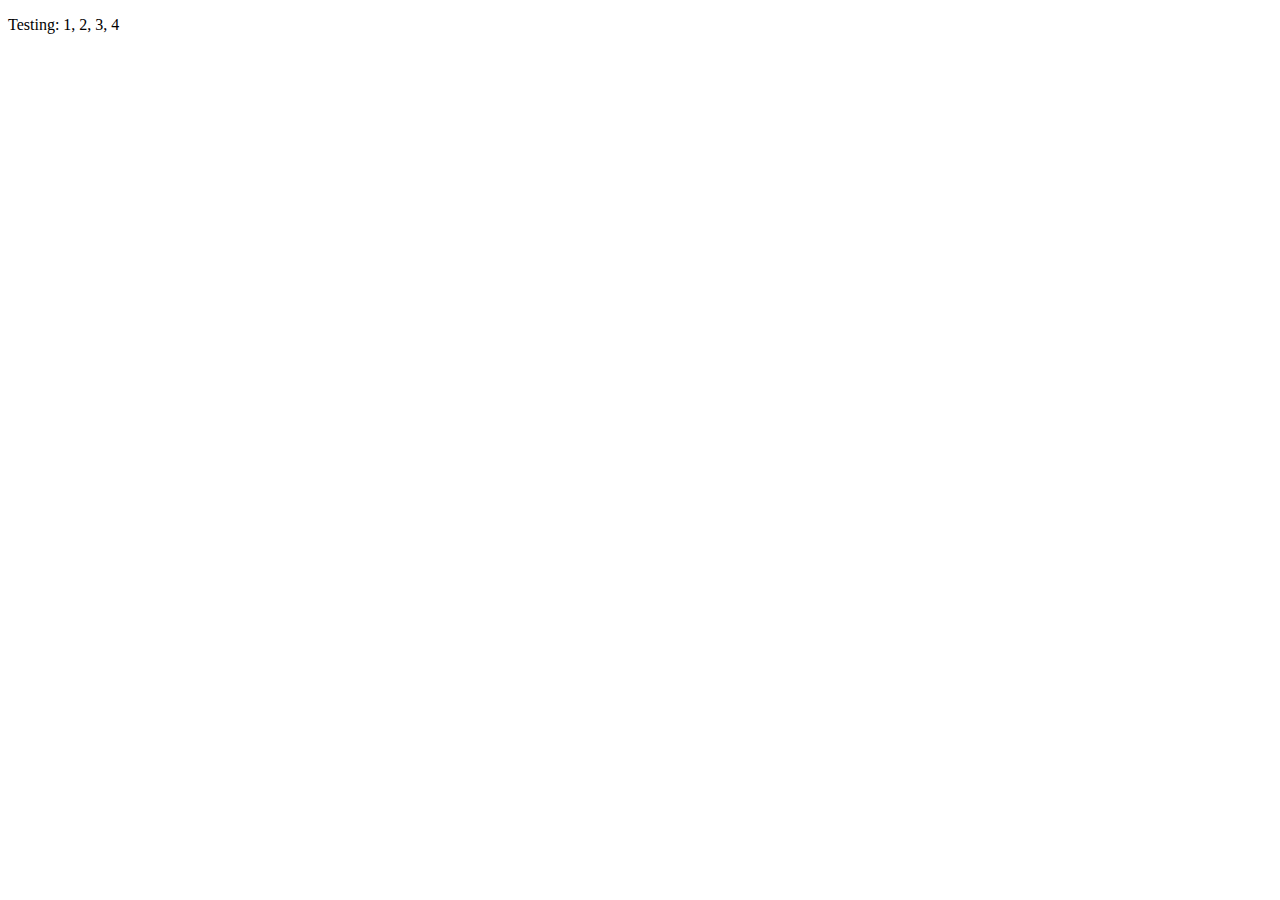
==== src/html/index.html @ 7d73c3ed "first commit" ====
<!DOCTYPE html>
<html class="no-js" lang="en">
  <head>
    <title>Bootstrap 4 Layout</title>
    <meta http-equiv="x-ua-compatible" content="ie=edge">
    <meta name="viewport" content="width=device-width, initial-scale=1.0" />
    <link rel="stylesheet" href="css/styles.css">
  </head>

  <body>
    <!-- Content starts here -->
    <p>Testing: 1, 2, 3, 4</p>

    <!-- Closing scripts here -->
    <script src="js/jquery.js"></script>
    <script src="js/popper.js"></script>
    <script src="js/bootstrap.js"></script>
  </body>
</html>
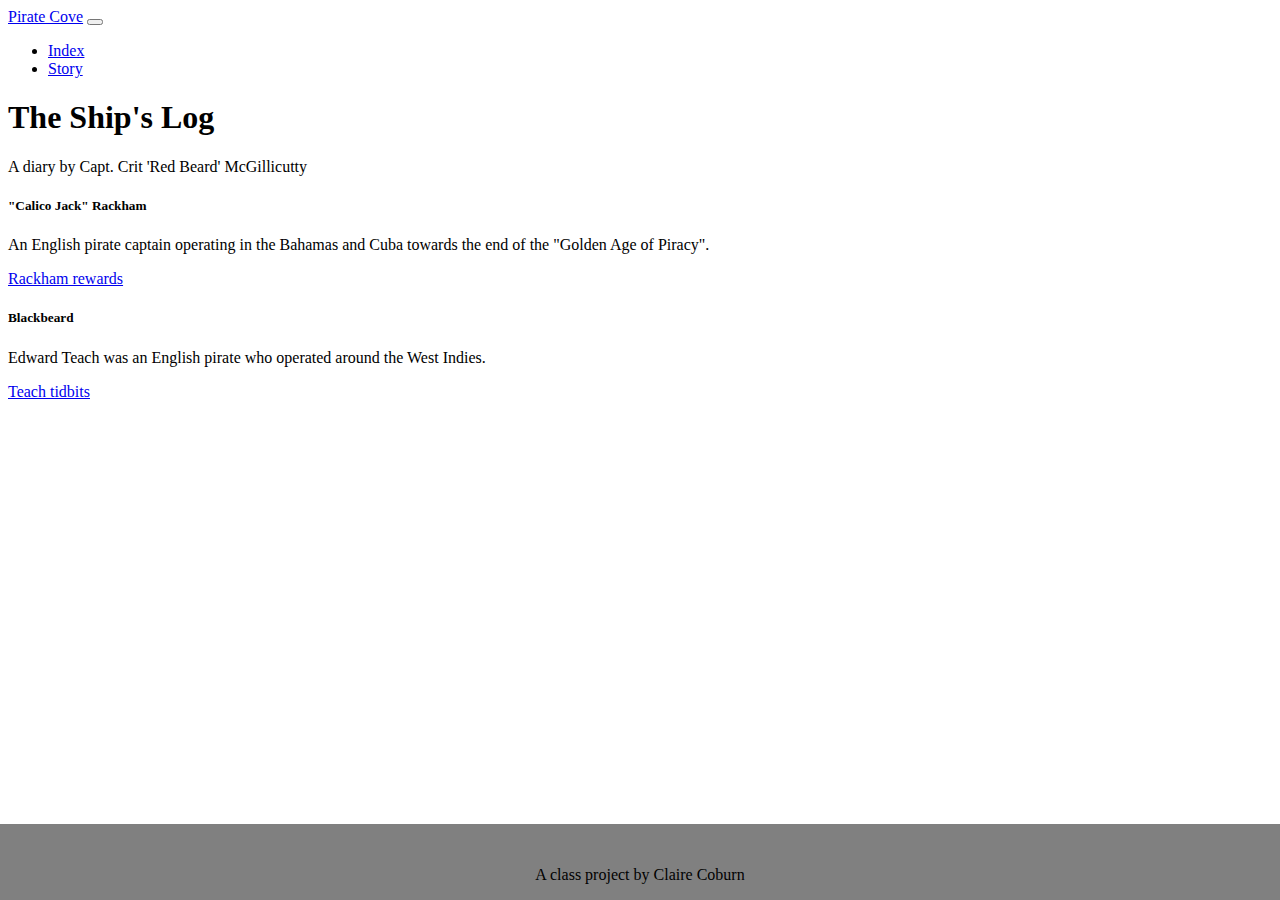
==== commit 7cf25fa5: "almost done" ====
--- a/src/html/index.html
+++ b/src/html/index.html
@@ -5,11 +5,71 @@
     <meta http-equiv="x-ua-compatible" content="ie=edge">
     <meta name="viewport" content="width=device-width, initial-scale=1.0" />
     <link rel="stylesheet" href="css/styles.css">
+    <link href="https://fonts.googleapis.com/css2?family=Shadows+Into+Light&display=swap" rel="stylesheet">
   </head>
 
   <body>
     <!-- Content starts here -->
-    <p>Testing: 1, 2, 3, 4</p>
+    <div class="container">
+      <nav class="navbar navbar-expand-lg navbar-dark bg-primary">
+        <a class="navbar-brand" href="#">Pirate Cove</a>
+        <button class="navbar-toggler" type="button" data-toggle="collapse" data-target="#navbarSupportedContent">
+          <span class="navbar-toggler-icon"></span>
+        </button>
+        <div class="collapse navbar-collapse" id="navbarSupportedContent">
+          <ul class="navbar-nav ml-auto">
+            <li class="nav-item">
+              <a class="nav-link" href="#">Index</a>
+            </li>
+            <li class="nav-item">
+              <a class="nav-link" href="#">Story</a>
+            </li>
+            </li>
+          </ul>
+        </div>
+      </nav>
+      <div class="jumbotron">
+        <h1 class="display-4">The Ship's Log</h1>
+        <p class="lead">A diary by Capt. Crit 'Red Beard' McGillicutty</p>
+      </div>
+      <section>
+        <div class="row">
+          <div class="col-sm-4 col-lg-12">
+            <div class="card mb-4">
+              <div class="card-body text-center">
+                <h5 class="card-title">"Calico Jack" Rackham</h5>
+                <p class="card-text">An English pirate captain operating in the Bahamas and Cuba towards the end of the "Golden Age of Piracy".</p>
+                <a href="https://en.wikipedia.org/wiki/Calico_Jack" class="card-link">Rackham rewards</a>
+              </div>
+            </div>
+          </div>
+          <div class="col-sm-4 col-lg-12">
+            <div class="card mb-4">
+              <div class="card-body text-center">
+                <h5 class="card-title">Blackbeard</h5>
+                <p class="card-text">Edward Teach was an English pirate who operated around the West Indies.</p>
+                <a href="https://en.wikipedia.org/wiki/Blackbeard" class="card-link">Teach tidbits</a>
+              </div>
+            </div>
+          </div>
+        </div>
+      </section>
+      <style>
+        .footer {
+          position: fixed;
+          left: 0;
+          bottom: 0;
+          width: 100%;
+          background-color: grey;
+          color:black;
+          text-align: center;
+          padding-top: 2%;
+        }
+        </style>
+        
+        <div class="footer">
+          <p>A class project by Claire Coburn</p>
+        </div>
 
     <!-- Closing scripts here -->
     <script src="js/jquery.js"></script>
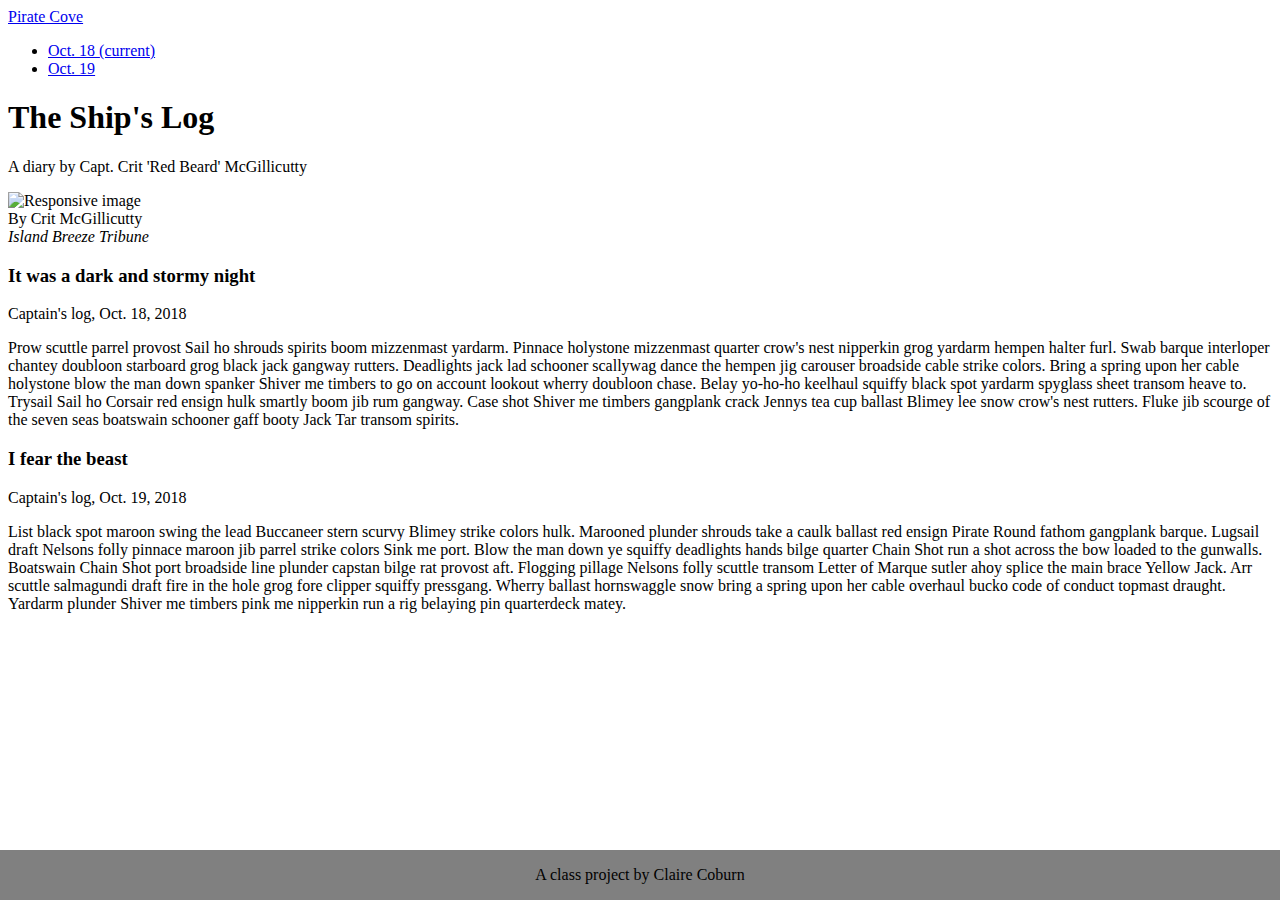
==== commit 1a324f96: "almost finished 10/22" ====
--- a/src/html/index.html
+++ b/src/html/index.html
@@ -11,19 +11,15 @@
   <body>
     <!-- Content starts here -->
     <div class="container">
-      <nav class="navbar navbar-expand-lg navbar-dark bg-primary">
+      <nav class="navbar navbar-expand-lg navbar-dark bg-dark">
         <a class="navbar-brand" href="#">Pirate Cove</a>
-        <button class="navbar-toggler" type="button" data-toggle="collapse" data-target="#navbarSupportedContent">
-          <span class="navbar-toggler-icon"></span>
-        </button>
         <div class="collapse navbar-collapse" id="navbarSupportedContent">
-          <ul class="navbar-nav ml-auto">
+          <ul class="navbar-nav">
             <li class="nav-item">
-              <a class="nav-link" href="#">Index</a>
+              <a class="nav-link active" href="Oct18.html">Oct. 18 <span class="sr-only">(current)</span></a>
             </li>
             <li class="nav-item">
-              <a class="nav-link" href="#">Story</a>
-            </li>
+              <a class="nav-link" href="Oct19.html">Oct. 19</a>
             </li>
           </ul>
         </div>
@@ -32,28 +28,43 @@
         <h1 class="display-4">The Ship's Log</h1>
         <p class="lead">A diary by Capt. Crit 'Red Beard' McGillicutty</p>
       </div>
-      <section>
-        <div class="row">
-          <div class="col-sm-4 col-lg-12">
-            <div class="card mb-4">
-              <div class="card-body text-center">
-                <h5 class="card-title">"Calico Jack" Rackham</h5>
-                <p class="card-text">An English pirate captain operating in the Bahamas and Cuba towards the end of the "Golden Age of Piracy".</p>
-                <a href="https://en.wikipedia.org/wiki/Calico_Jack" class="card-link">Rackham rewards</a>
-              </div>
-            </div>
-          </div>
-          <div class="col-sm-4 col-lg-12">
-            <div class="card mb-4">
-              <div class="card-body text-center">
-                <h5 class="card-title">Blackbeard</h5>
-                <p class="card-text">Edward Teach was an English pirate who operated around the West Indies.</p>
-                <a href="https://en.wikipedia.org/wiki/Blackbeard" class="card-link">Teach tidbits</a>
-              </div>
-            </div>
-          </div>
-        </div>
-      </section>
+
+      <div class="row">
+        <div class="col-sm-4">
+          <img src="img/pirate.jpg" class="img-fluid"
+          alt="Responsive image">
+        <div class="caption">By Crit McGillicutty</div>
+        <div class="caption"><i>Island Breeze Tribune</i></div>
+      </div>
+
+    <div class="container">
+      <div class= "col-sm-8" href="#Oct18.html">
+        <h3>It was a dark and stormy night</h3>
+        <p class="lead">Captain's log, Oct. 18, 2018</p>
+
+        <p>
+          Prow scuttle parrel provost Sail ho shrouds spirits boom mizzenmast yardarm. Pinnace holystone mizzenmast quarter crow's nest nipperkin grog yardarm hempen halter furl. Swab barque interloper chantey doubloon starboard grog black jack gangway rutters.
+
+          Deadlights jack lad schooner scallywag dance the hempen jig carouser broadside cable strike colors. Bring a spring upon her cable holystone blow the man down spanker Shiver me timbers to go on account lookout wherry doubloon chase. Belay yo-ho-ho keelhaul squiffy black spot yardarm spyglass sheet transom heave to.
+
+          Trysail Sail ho Corsair red ensign hulk smartly boom jib rum gangway. Case shot Shiver me timbers gangplank crack Jennys tea cup ballast Blimey lee snow crow's nest rutters. Fluke jib scourge of the seven seas boatswain schooner gaff booty Jack Tar transom spirits.
+        </p>
+      </div>
+
+      <div class= "col=sm-8" href="#Oct19.html">
+        <h3>I fear the beast</h3>
+        <p class="lead">Captain's log, Oct. 19, 2018
+
+          <p>
+            List black spot maroon swing the lead Buccaneer stern scurvy Blimey strike colors hulk. Marooned plunder shrouds take a caulk ballast red ensign Pirate Round fathom gangplank barque. Lugsail draft Nelsons folly pinnace maroon jib parrel strike colors Sink me port.
+
+            Blow the man down ye squiffy deadlights hands bilge quarter Chain Shot run a shot across the bow loaded to the gunwalls. Boatswain Chain Shot port broadside line plunder capstan bilge rat provost aft. Flogging pillage Nelsons folly scuttle transom Letter of Marque sutler ahoy splice the main brace Yellow Jack.
+
+            Arr scuttle salmagundi draft fire in the hole grog fore clipper squiffy pressgang. Wherry ballast hornswaggle snow bring a spring upon her cable overhaul bucko code of conduct topmast draught. Yardarm plunder Shiver me timbers pink me nipperkin run a rig belaying pin quarterdeck matey.
+          </p>
+        </p>
+      </div>
+    </div>
       <style>
         .footer {
           position: fixed;
@@ -63,7 +74,6 @@
           background-color: grey;
           color:black;
           text-align: center;
-          padding-top: 2%;
         }
         </style>
         
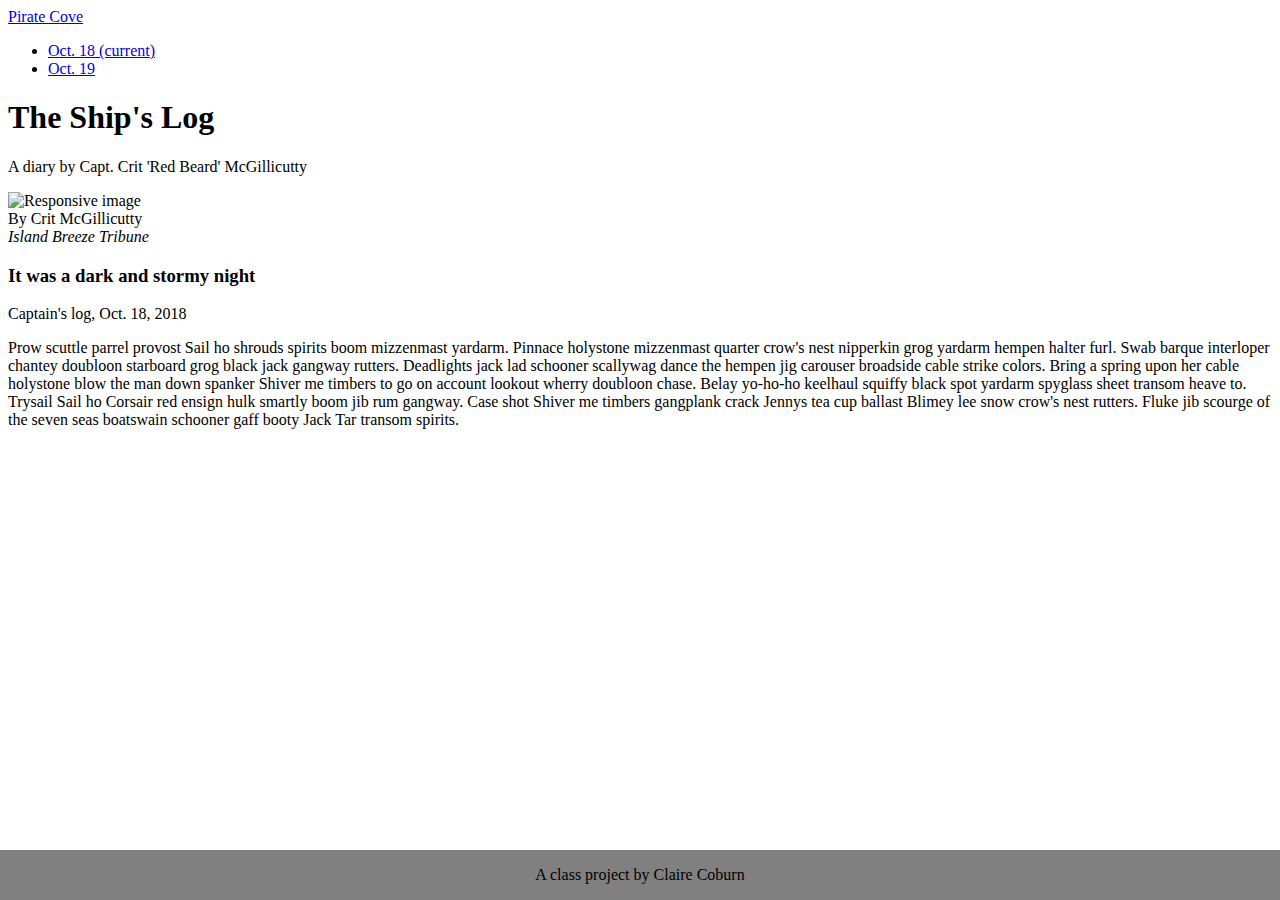
==== commit 318deed6: "almost finished" ====
--- a/src/html/index.html
+++ b/src/html/index.html
@@ -1,89 +1,81 @@
 <!DOCTYPE html>
 <html class="no-js" lang="en">
-  <head>
-    <title>Bootstrap 4 Layout</title>
-    <meta http-equiv="x-ua-compatible" content="ie=edge">
-    <meta name="viewport" content="width=device-width, initial-scale=1.0" />
-    <link rel="stylesheet" href="css/styles.css">
-    <link href="https://fonts.googleapis.com/css2?family=Shadows+Into+Light&display=swap" rel="stylesheet">
-  </head>
 
-  <body>
-    <!-- Content starts here -->
-    <div class="container">
-      <nav class="navbar navbar-expand-lg navbar-dark bg-dark">
-        <a class="navbar-brand" href="#">Pirate Cove</a>
-        <div class="collapse navbar-collapse" id="navbarSupportedContent">
-          <ul class="navbar-nav">
-            <li class="nav-item">
-              <a class="nav-link active" href="Oct18.html">Oct. 18 <span class="sr-only">(current)</span></a>
-            </li>
-            <li class="nav-item">
-              <a class="nav-link" href="Oct19.html">Oct. 19</a>
-            </li>
-          </ul>
-        </div>
-      </nav>
-      <div class="jumbotron">
-        <h1 class="display-4">The Ship's Log</h1>
-        <p class="lead">A diary by Capt. Crit 'Red Beard' McGillicutty</p>
-      </div>
+<head>
+  <title>Bootstrap 4 Layout</title>
+  <meta http-equiv="x-ua-compatible" content="ie=edge">
+  <meta name="viewport" content="width=device-width, initial-scale=1.0" />
+  <link rel="stylesheet" href="css/styles.css">
+  <link href="https://fonts.googleapis.com/css2?family=Shadows+Into+Light&display=swap" rel="stylesheet">
+</head>
 
-      <div class="row">
-        <div class="col-sm-4">
-          <img src="img/pirate.jpg" class="img-fluid"
-          alt="Responsive image">
+<body>
+  <!-- Content starts here -->
+  <nav class="navbar navbar-expand-lg navbar-dark bg-dark">
+    <a class="navbar-brand" href="#">Pirate Cove</a>
+    <div class="collapse navbar-collapse" id="navbarSupportedContent">
+      <ul class="navbar-nav">
+        <li class="nav-item">
+          <a class="nav-link active" href="/index.html">Oct. 18 <span class="sr-only">(current)</span></a>
+        </li>
+        <li class="nav-item">
+          <a class="nav-link" href="/Oct19.html">Oct. 19</a>
+        </li>
+      </ul>
+    </div>
+  </nav>
+  <div class="jumbotron">
+    <h1 class="display-4">The Ship's Log</h1>
+    <p class="lead">A diary by Capt. Crit 'Red Beard' McGillicutty</p>
+  </div>
+
+  <div class="container">
+    <div class="row">
+      <div class="col-sm-4">
+        <img src="img/pirate.jpg" class="img-fluid" alt="Responsive image">
         <div class="caption">By Crit McGillicutty</div>
         <div class="caption"><i>Island Breeze Tribune</i></div>
       </div>
 
-    <div class="container">
-      <div class= "col-sm-8" href="#Oct18.html">
+      <div class="col-sm-8" href="#Oct18.html">
         <h3>It was a dark and stormy night</h3>
         <p class="lead">Captain's log, Oct. 18, 2018</p>
 
         <p>
-          Prow scuttle parrel provost Sail ho shrouds spirits boom mizzenmast yardarm. Pinnace holystone mizzenmast quarter crow's nest nipperkin grog yardarm hempen halter furl. Swab barque interloper chantey doubloon starboard grog black jack gangway rutters.
+          Prow scuttle parrel provost Sail ho shrouds spirits boom mizzenmast yardarm. Pinnace holystone mizzenmast
+          quarter crow's nest nipperkin grog yardarm hempen halter furl. Swab barque interloper chantey doubloon
+          starboard grog black jack gangway rutters.
 
-          Deadlights jack lad schooner scallywag dance the hempen jig carouser broadside cable strike colors. Bring a spring upon her cable holystone blow the man down spanker Shiver me timbers to go on account lookout wherry doubloon chase. Belay yo-ho-ho keelhaul squiffy black spot yardarm spyglass sheet transom heave to.
+          Deadlights jack lad schooner scallywag dance the hempen jig carouser broadside cable strike colors. Bring a
+          spring upon her cable holystone blow the man down spanker Shiver me timbers to go on account lookout wherry
+          doubloon chase. Belay yo-ho-ho keelhaul squiffy black spot yardarm spyglass sheet transom heave to.
 
-          Trysail Sail ho Corsair red ensign hulk smartly boom jib rum gangway. Case shot Shiver me timbers gangplank crack Jennys tea cup ballast Blimey lee snow crow's nest rutters. Fluke jib scourge of the seven seas boatswain schooner gaff booty Jack Tar transom spirits.
-        </p>
-      </div>
-
-      <div class= "col=sm-8" href="#Oct19.html">
-        <h3>I fear the beast</h3>
-        <p class="lead">Captain's log, Oct. 19, 2018
-
-          <p>
-            List black spot maroon swing the lead Buccaneer stern scurvy Blimey strike colors hulk. Marooned plunder shrouds take a caulk ballast red ensign Pirate Round fathom gangplank barque. Lugsail draft Nelsons folly pinnace maroon jib parrel strike colors Sink me port.
-
-            Blow the man down ye squiffy deadlights hands bilge quarter Chain Shot run a shot across the bow loaded to the gunwalls. Boatswain Chain Shot port broadside line plunder capstan bilge rat provost aft. Flogging pillage Nelsons folly scuttle transom Letter of Marque sutler ahoy splice the main brace Yellow Jack.
-
-            Arr scuttle salmagundi draft fire in the hole grog fore clipper squiffy pressgang. Wherry ballast hornswaggle snow bring a spring upon her cable overhaul bucko code of conduct topmast draught. Yardarm plunder Shiver me timbers pink me nipperkin run a rig belaying pin quarterdeck matey.
-          </p>
+          Trysail Sail ho Corsair red ensign hulk smartly boom jib rum gangway. Case shot Shiver me timbers gangplank
+          crack Jennys tea cup ballast Blimey lee snow crow's nest rutters. Fluke jib scourge of the seven seas
+          boatswain schooner gaff booty Jack Tar transom spirits.
         </p>
       </div>
     </div>
-      <style>
-        .footer {
-          position: fixed;
-          left: 0;
-          bottom: 0;
-          width: 100%;
-          background-color: grey;
-          color:black;
-          text-align: center;
-        }
-        </style>
-        
-        <div class="footer">
-          <p>A class project by Claire Coburn</p>
-        </div>
+    <style>
+      .footer {
+        position: fixed;
+        left: 0;
+        bottom: 0;
+        width: 100%;
+        background-color: grey;
+        color: black;
+        text-align: center;
+      }
+    </style>
+
+    <div class="footer">
+      <p>A class project by Claire Coburn</p>
+    </div>
 
     <!-- Closing scripts here -->
     <script src="js/jquery.js"></script>
     <script src="js/popper.js"></script>
     <script src="js/bootstrap.js"></script>
-  </body>
+</body>
+
 </html>